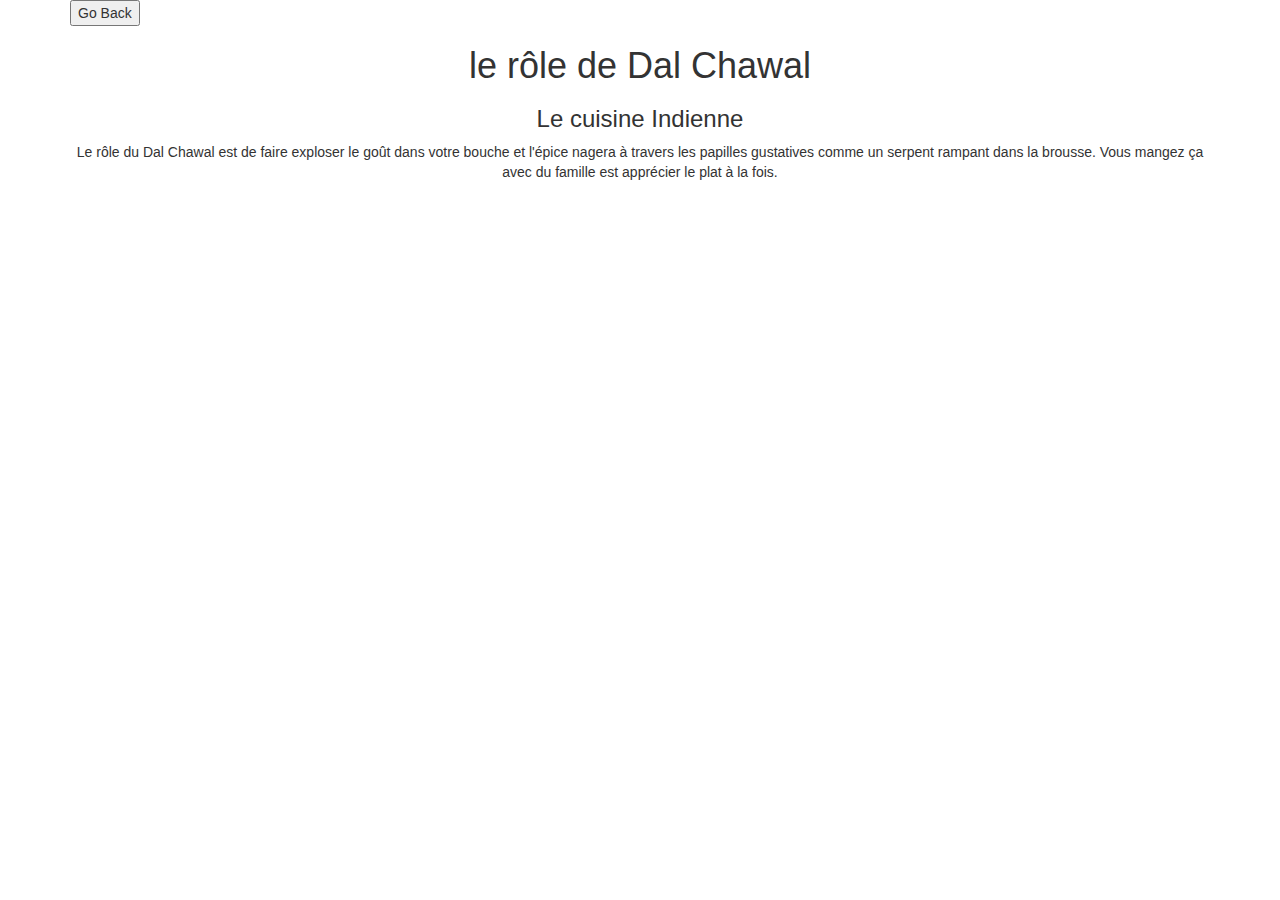
==== Role.html @ 64700270 "Add files via upload" ====
<html>
    <head>
        <title>French Gastronomie</title>
        <link href="style.css" rel="stylesheet">
        <meta name="viewport" content="width=device-width, initial-scale=1">
        <link rel="stylesheet" href="https://maxcdn.bootstrapcdn.com/bootstrap/3.4.0/css/bootstrap.min.css">
        <script src="https://ajax.googleapis.com/ajax/libs/jquery/3.4.1/jquery.min.js"></script>
        <script src="https://maxcdn.bootstrapcdn.com/bootstrap/3.4.0/js/bootstrap.min.js"></script>    
        <script src="back.js"></script>
    </head>
    <body class="container">
        <button onclick="redirect()">Go Back</button>
        <center>
<h1>le rôle de Dal Chawal</h1>
<h3>Le cuisine Indienne</h3>
<p>
    Le rôle du Dal Chawal est de faire exploser le goût dans votre bouche et l'épice nagera à travers 
    les papilles gustatives comme un serpent rampant dans la brousse. Vous mangez ça avec du famille 
    est apprécier le plat à la fois.</p>
        </center>
    </body>
</html>
---- style.css ----
h1 {
    font-weight: bolder;
}
#ingredients {
    float: left;
}
#recipe {
    float: right;
}
body {
    background-image: url(https://as1.ftcdn.net/v2/jpg/00/94/83/60/1000_F_94836072_PLF1qts5xlz1Mz4xgcSWHbluaKpFebyt.jpg);
}
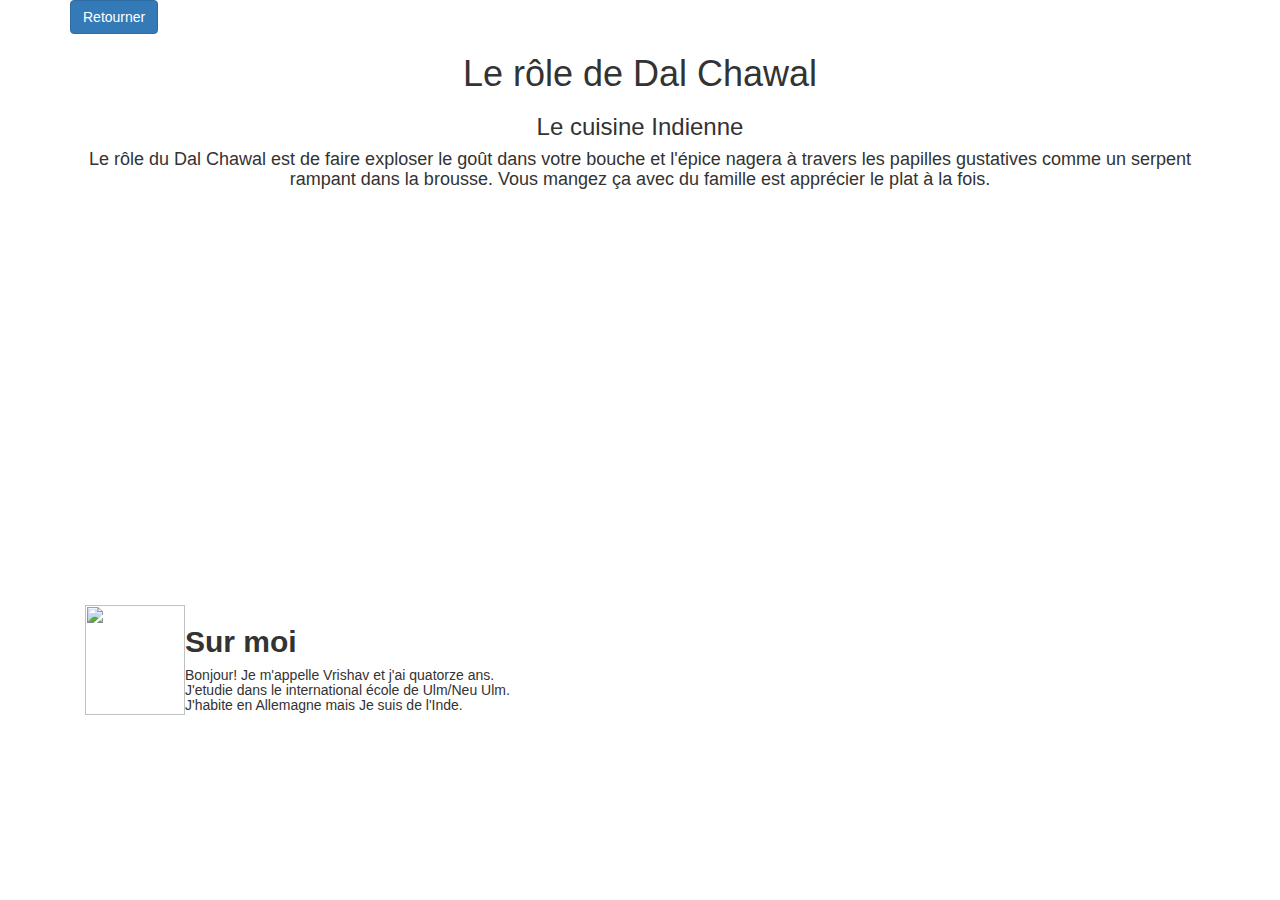
==== commit a1d6fffb: "Add files via upload" ====
--- a/Role.html
+++ b/Role.html
@@ -9,14 +9,32 @@
         <script src="back.js"></script>
     </head>
     <body class="container">
-        <button onclick="redirect()">Go Back</button>
+        <button class="btn btn-primary" onclick="redirect()">Retourner</button>
         <center>
-<h1>le rôle de Dal Chawal</h1>
+<h1>Le rôle de Dal Chawal</h1>
 <h3>Le cuisine Indienne</h3>
-<p>
+<h4>
     Le rôle du Dal Chawal est de faire exploser le goût dans votre bouche et l'épice nagera à travers 
     les papilles gustatives comme un serpent rampant dans la brousse. Vous mangez ça avec du famille 
-    est apprécier le plat à la fois.</p>
-        </center>
+    est apprécier le plat à la fois.</h4>
+</center>
+    <iframe width="500" height="400" src="https://www.youtube.com/embed/CM0J-pkbcHY" 
+    title="Dal: Easy Indian Comfort Food" 
+    frameborder="0" allow="accelerometer; autoplay; clipboard-write; encrypted-media; gyroscope; picture-in-picture; web-share" 
+    allowfullscreen></iframe>
+    <iframe width="500" height="400" src="https://www.youtube.com/embed/MUesLbKX1bA" 
+    title="Michelin Star Indian Chef Reveals How To Make The Perfect Dal | My Greatest Dishes" 
+    frameborder="0" allow="accelerometer; autoplay; clipboard-write; encrypted-media; gyroscope; picture-in-picture; web-share" 
+    allowfullscreen></iframe>
+    <div id="about me" class="container">
+        <img id="vrishav" width="100" height="110" src="https://yt3.googleusercontent.com/GvnpwVKRBXKd6MAiXPqs0LYT_equxZCZm-7bF9NZFbwq_rLr7eUSQUtRL-KP6NA7MPzbXnFAhQ=s176-c-k-c0x00ffffff-no-rj">
+        <div id="me_text">
+         <h2><strong>Sur moi</strong></h2>
+         <h5>Bonjour! Je m'appelle Vrishav et j'ai quatorze ans.<br> J'etudie dans le international école de Ulm/Neu Ulm.<br> J'habite en
+            Allemagne mais Je suis de l'Inde. 
+         </h5>
+        </div>
+    </div>
     </body>
+
 </html>--- a/style.css
+++ b/style.css
@@ -9,4 +9,7 @@
 }
 body {
     background-image: url(https://as1.ftcdn.net/v2/jpg/00/94/83/60/1000_F_94836072_PLF1qts5xlz1Mz4xgcSWHbluaKpFebyt.jpg);
+}
+#vrishav {
+    float:left;
 }